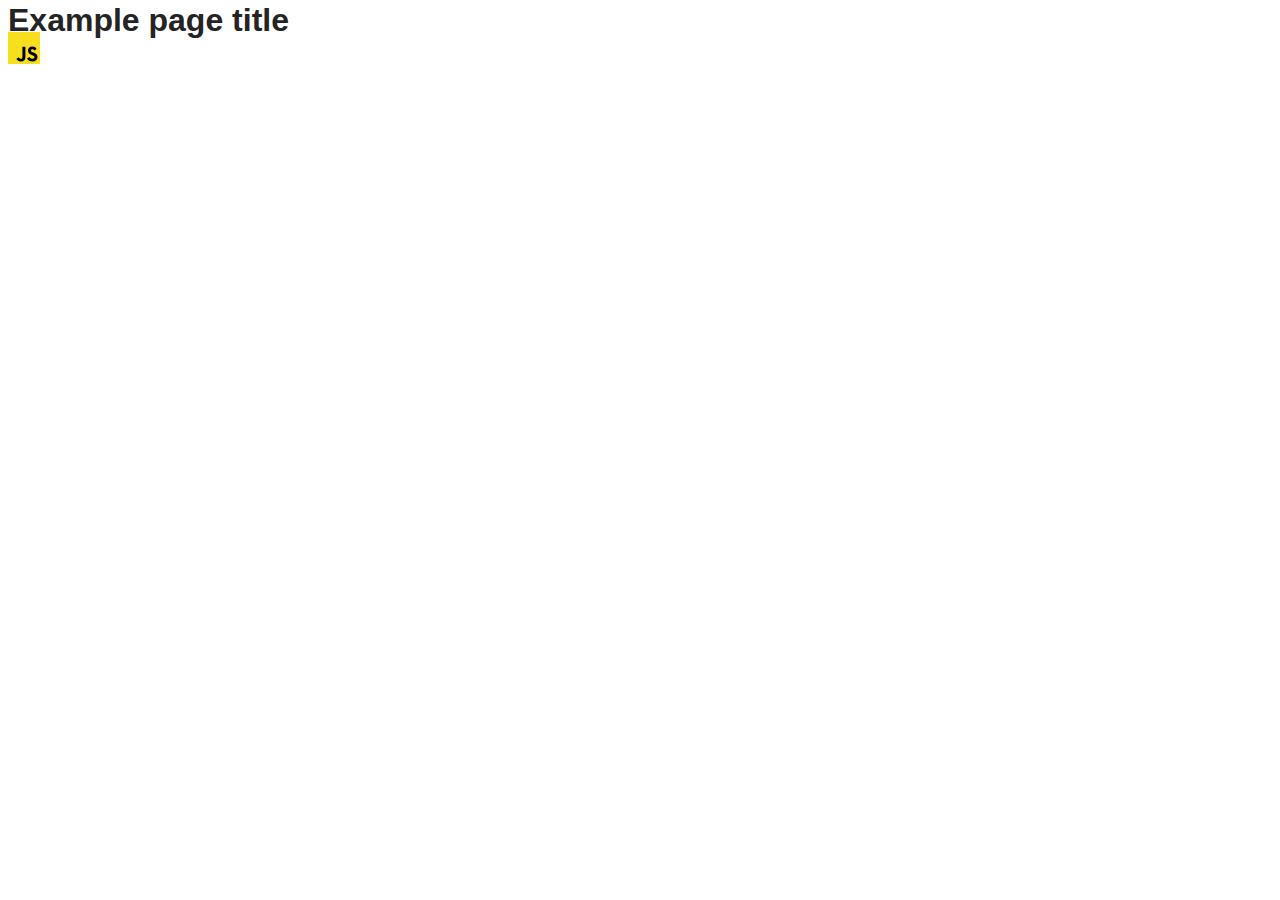
==== src/index.html @ 8ebcab17 "Initial commit" ====
<!DOCTYPE html>
<html lang="en">
  <head>
    <meta charset="UTF-8" />
    <link rel="icon" type="image/svg+xml" href="/favicon.svg" />
    <meta name="viewport" content="width=device-width, initial-scale=1.0" />
    <title>Vanilla App Template</title>
    <link rel="stylesheet" href="./css/styles.css" />
  </head>
  <body>
    <load ="partials/header.html" />

    <section>
      <h1>Example page title</h1>
      <!-- Path to images as from index.html file -->
      <img src="./img/javascript.svg" alt="" />
    </section>

    <!-- Loads the specified .html file -->
    <load ="partials/vite-promo.html" />

    <script type="module" src="./main.js"></script>
  </body>
</html>
---- src/css/styles.css ----
/**
  |============================
  | include css partials with
  | default @import url()
  |============================
*/
@import url('./reset.css');
@import url('./vite-promo.css');
@import url('./header.css');

:root {
  font-family: Inter, Avenir, Helvetica, Arial, sans-serif;
  font-size: 16px;
  line-height: 24px;
  font-weight: 400;

  color: #242424;
  background-color: rgba(255, 255, 255, 0.87);

  font-synthesis: none;
  text-rendering: optimizeLegibility;
  -webkit-font-smoothing: antialiased;
  -moz-osx-font-smoothing: grayscale;
  -webkit-text-size-adjust: 100%;
}
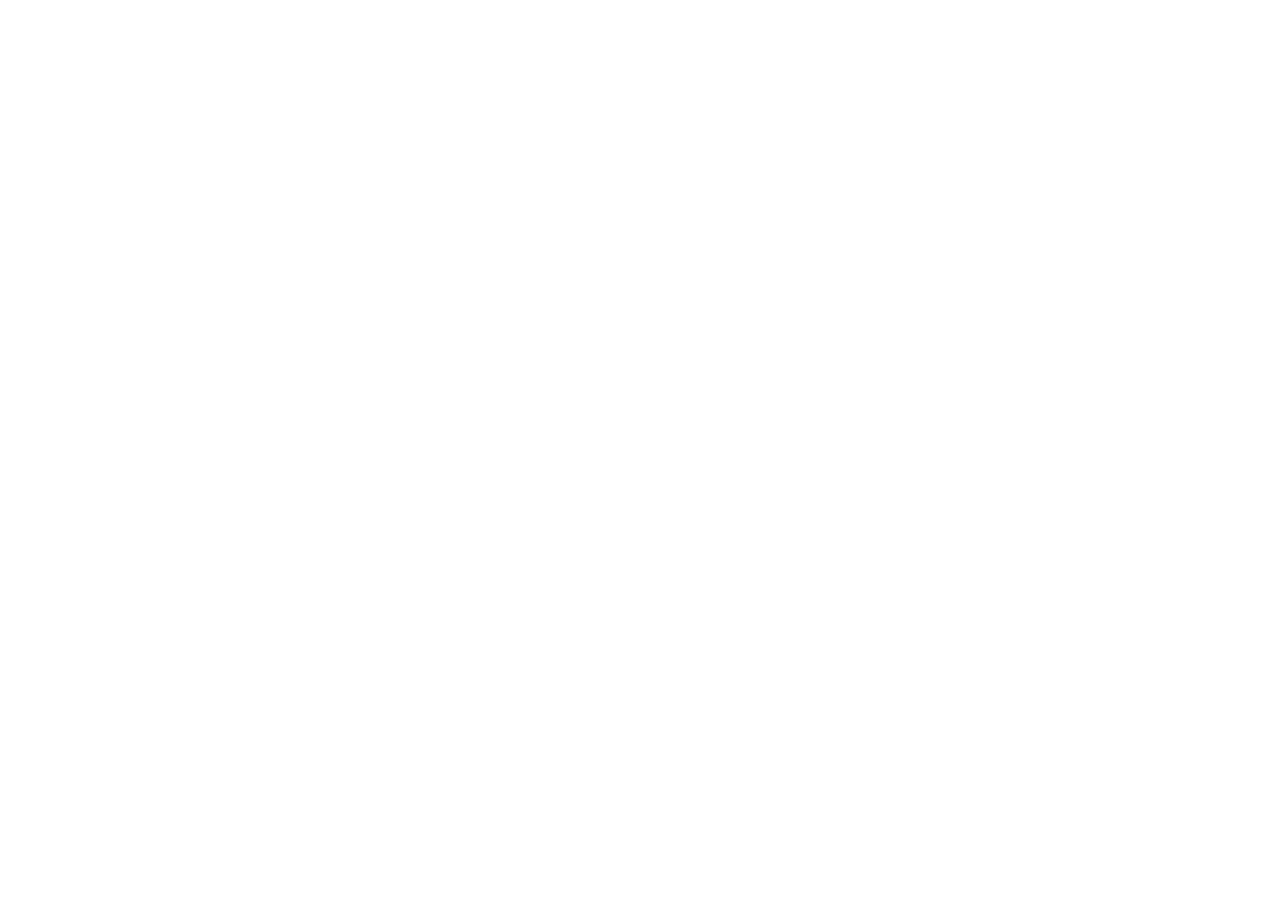
==== commit d56d1ca2: "start" ====
--- a/src/index.html
+++ b/src/index.html
@@ -2,22 +2,14 @@
 <html lang="en">
   <head>
     <meta charset="UTF-8" />
-    <link rel="icon" type="image/svg+xml" href="/favicon.svg" />
+
     <meta name="viewport" content="width=device-width, initial-scale=1.0" />
     <title>Vanilla App Template</title>
     <link rel="stylesheet" href="./css/styles.css" />
   </head>
   <body>
-    <load ="partials/header.html" />
+  
 
-    <section>
-      <h1>Example page title</h1>
-      <!-- Path to images as from index.html file -->
-      <img src="./img/javascript.svg" alt="" />
-    </section>
-
-    <!-- Loads the specified .html file -->
-    <load ="partials/vite-promo.html" />
 
     <script type="module" src="./main.js"></script>
   </body>
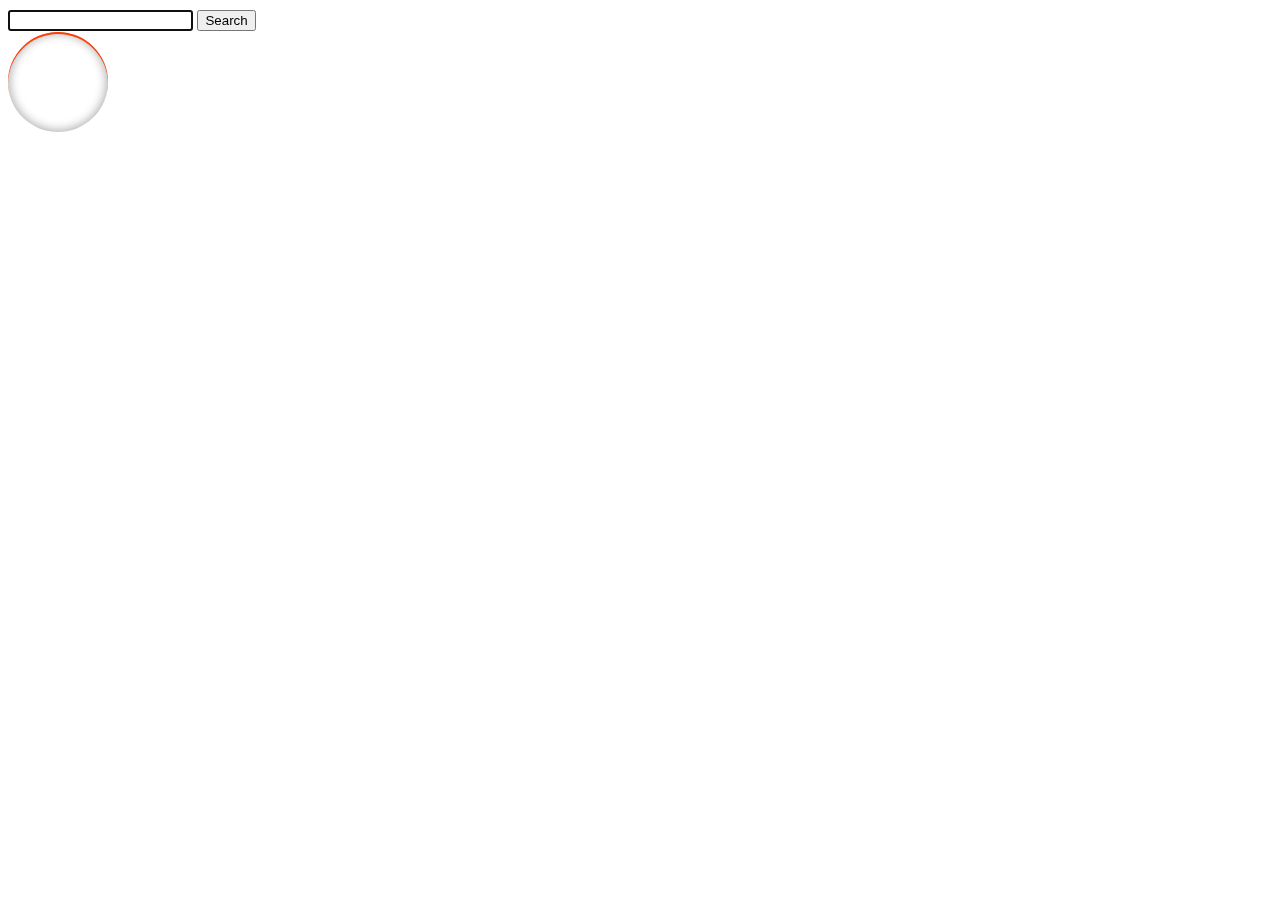
==== commit 691c08b5: "start2" ====
--- a/src/index.html
+++ b/src/index.html
@@ -4,11 +4,20 @@
     <meta charset="UTF-8" />
 
     <meta name="viewport" content="width=device-width, initial-scale=1.0" />
-    <title>Vanilla App Template</title>
+    <title>DS-goit-js-hw-11</title>
     <link rel="stylesheet" href="./css/styles.css" />
   </head>
   <body>
   
+    <form class="feedback-form" autocomplete="off">
+      <label>
+        <input type="text" name="search" autofocus />
+      </label>
+      <button type="submit">Search</button>
+    </form>
+    <ul class="gallery"></ul>
+
+<div class="loader"></div>
 
 
     <script type="module" src="./main.js"></script>
--- a/src/css/styles.css
+++ b/src/css/styles.css
@@ -23,3 +23,38 @@
   -moz-osx-font-smoothing: grayscale;
   -webkit-text-size-adjust: 100%;
 }
+
+
+/* =======LOADER======= */
+.loader {
+  position: relative;
+  width: 100px;
+  height: 100px;
+}
+
+.loader:before,
+.loader:after {
+  content: '';
+  border-radius: 50%;
+  position: absolute;
+  inset: 0;
+  box-shadow: 0 0 10px 2px rgba(0, 0, 0, 0.3) inset;
+}
+
+.loader:after {
+  box-shadow: 0 2px 0 #FF3D00 inset;
+  animation: rotate 2s linear infinite;
+}
+
+@keyframes rotate {
+  0% {
+    transform: rotate(0)
+  }
+
+  100% {
+    transform: rotate(360deg)
+  }
+}
+
+
+/* ======/LOADER======= */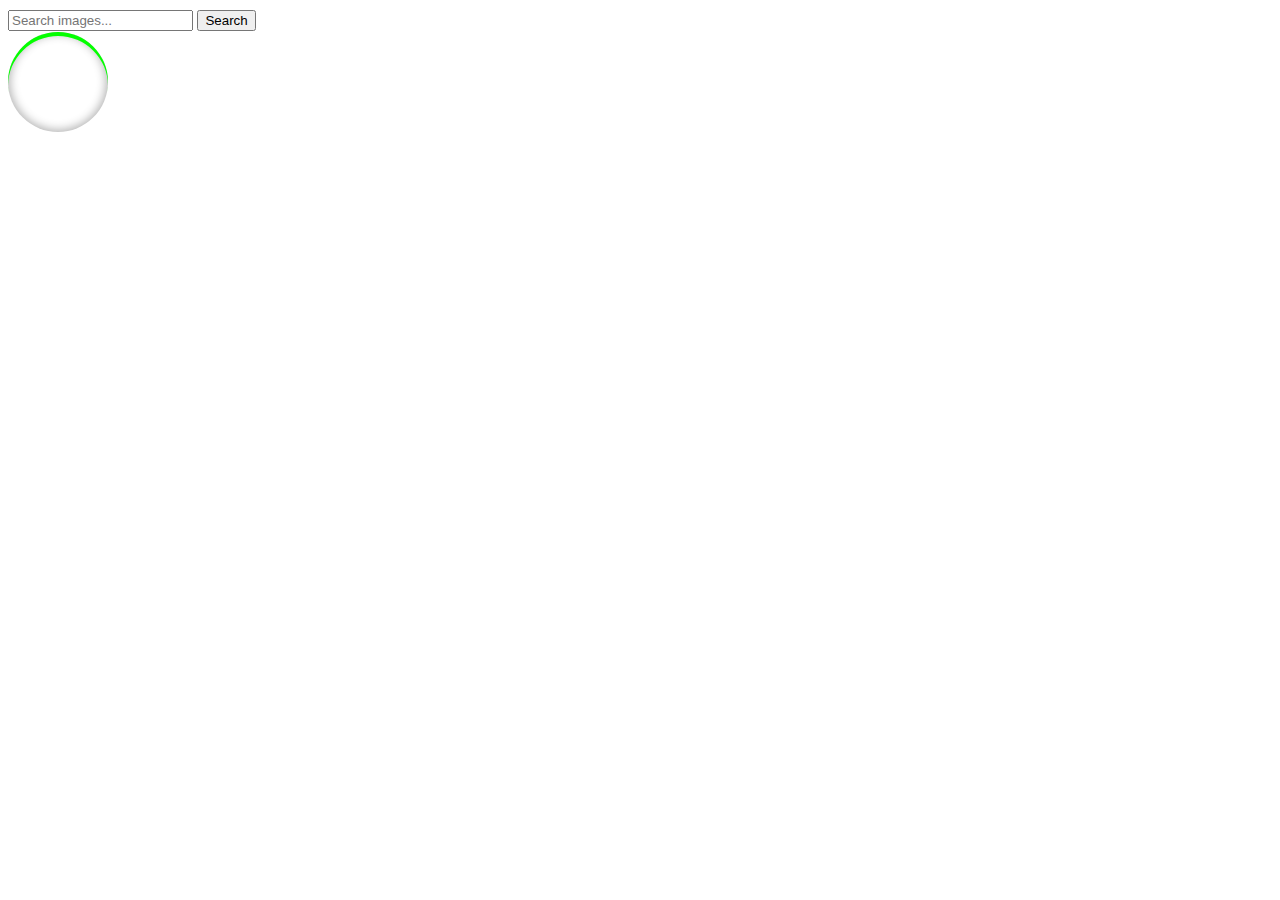
==== commit e6aaa2c3: "js done" ====
--- a/src/index.html
+++ b/src/index.html
@@ -8,17 +8,13 @@
     <link rel="stylesheet" href="./css/styles.css" />
   </head>
   <body>
-  
-    <form class="feedback-form" autocomplete="off">
-      <label>
-        <input type="text" name="search" autofocus />
-      </label>
+    <form class="form">
+      <input type="text" name="search" placeholder="Search images..." />
       <button type="submit">Search</button>
     </form>
     <ul class="gallery"></ul>
 
-<div class="loader"></div>
-
+    <div class="loader"></div>
 
     <script type="module" src="./main.js"></script>
   </body>
--- a/src/css/styles.css
+++ b/src/css/styles.css
@@ -5,8 +5,6 @@
   |============================
 */
 @import url('./reset.css');
-@import url('./vite-promo.css');
-@import url('./header.css');
 
 :root {
   font-family: Inter, Avenir, Helvetica, Arial, sans-serif;
@@ -23,6 +21,10 @@
   -moz-osx-font-smoothing: grayscale;
   -webkit-text-size-adjust: 100%;
 }
+
+
+
+
 
 
 /* =======LOADER======= */
@@ -42,8 +44,8 @@
 }
 
 .loader:after {
-  box-shadow: 0 2px 0 #FF3D00 inset;
-  animation: rotate 2s linear infinite;
+  box-shadow: 0 4px 0 #04ff00 inset;
+  animation: rotate 1.5s linear infinite;
 }
 
 @keyframes rotate {
@@ -56,5 +58,13 @@
   }
 }
 
+.loaded_hiding .loader {
+  transition: 0.3s opacity;
+  opacity: 0;
+}
+
+.loaded .loader {
+  display: none;
+}
 
 /* ======/LOADER======= */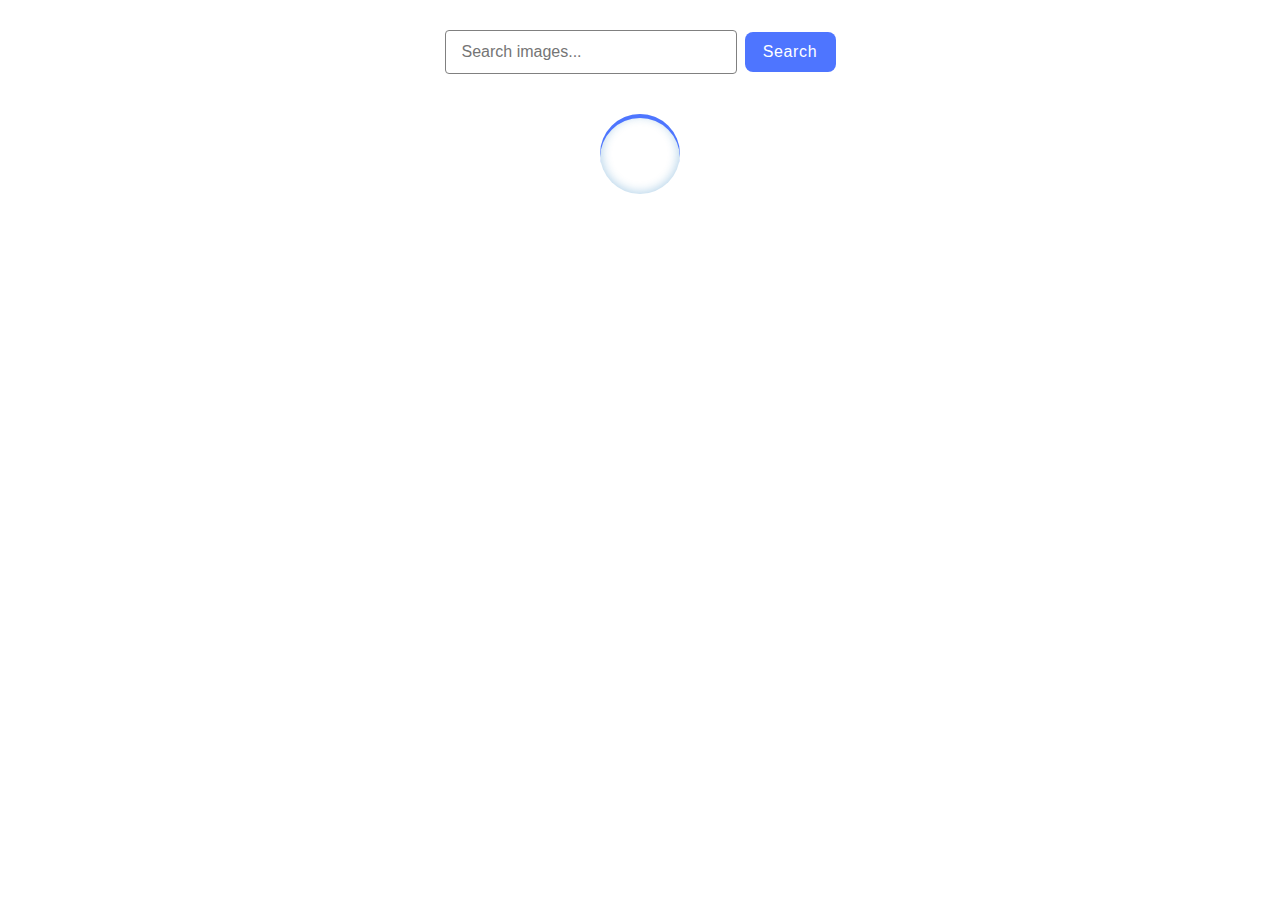
==== commit 4171fb35: "hw-done" ====
--- a/src/index.html
+++ b/src/index.html
@@ -8,14 +8,12 @@
     <link rel="stylesheet" href="./css/styles.css" />
   </head>
   <body>
-    <form class="form">
+    <form class="form" autocomplete="off">
       <input type="text" name="search" placeholder="Search images..." />
       <button type="submit">Search</button>
     </form>
     <ul class="gallery"></ul>
-
     <div class="loader"></div>
-
     <script type="module" src="./main.js"></script>
   </body>
 </html>
--- a/src/css/styles.css
+++ b/src/css/styles.css
@@ -11,10 +11,8 @@
   font-size: 16px;
   line-height: 24px;
   font-weight: 400;
-
   color: #242424;
   background-color: rgba(255, 255, 255, 0.87);
-
   font-synthesis: none;
   text-rendering: optimizeLegibility;
   -webkit-font-smoothing: antialiased;
@@ -22,16 +20,104 @@
   -webkit-text-size-adjust: 100%;
 }
 
+body {
+  max-width: 1440px;
+  display: block;
+  box-sizing: border-box;
+  background-color: #fff;
+  color: #212121;
+  margin-top: 30px;
+  margin-left: auto;
+  margin-right: auto;
+}
 
+form {
+  display: flex;
+  justify-content: center;
+  align-items: center;
+  margin-bottom: 15px;
+}
 
+input {
+  width: 272px;
+  height: 40px;
+  border: 1px solid #808080;
+  border-radius: 4px;
+  font-size: 16px;
+  padding-left: 16px;
+  margin-right: 8px;
+}
 
+button {
+  border-radius: 8px;
+  border: none;
+  padding: 8px 16px;
+  width: 91px;
+  height: 40px;
+  font-family: 'Montserrat', sans-serif;
+  font-weight: 500;
+  font-size: 16px;
+  line-height: 1.5;
+  letter-spacing: 0.04em;
+  color: #fff;
+  background: #4e75ff;
+}
 
+button:hover {
+  background-color: #6c8cff;
+}
+
+.gallery {
+  display: flex;
+  margin: 20px;
+  justify-content: center;
+  flex-wrap: wrap;
+  gap: 24px;
+}
+
+.image-descript {
+  display: flex;
+  flex-direction: row;
+  justify-content: space-evenly;
+}
+
+.image-descript > li {
+  display: flex;
+  flex-direction: column;
+  align-items: center;
+  margin-top: 8px;
+  margin-bottom: 8px;
+}
+
+p,
+h3 {
+  font-size: 15px;
+}
+
+img {
+  display: block;
+  height: 180px;
+  width: 360px;
+  object-fit: cover;
+}
+
+.img-blok {
+  width: 360px;
+  border: #808080 solid 1px;
+  box-shadow: 0 0 5px 2px rgba(0, 0, 0, 0.3);
+}
 
 /* =======LOADER======= */
+
 .loader {
+  display: flex;
+  justify-content: center;
+  align-items: center;
   position: relative;
-  width: 100px;
-  height: 100px;
+  width: 80px;
+  height: 80px;
+  margin: auto;
+  margin-top: 20px;
 }
 
 .loader:before,
@@ -40,21 +126,21 @@
   border-radius: 50%;
   position: absolute;
   inset: 0;
-  box-shadow: 0 0 10px 2px rgba(0, 0, 0, 0.3) inset;
+  box-shadow: 0 0 10px 2px rgba(29, 124, 188, 0.3) inset;
 }
 
 .loader:after {
-  box-shadow: 0 4px 0 #04ff00 inset;
+  box-shadow: 0 4px 0 #4e75ff inset;
   animation: rotate 1.5s linear infinite;
 }
 
 @keyframes rotate {
   0% {
-    transform: rotate(0)
+    transform: rotate(0);
   }
 
   100% {
-    transform: rotate(360deg)
+    transform: rotate(360deg);
   }
 }
 
@@ -67,4 +153,4 @@
   display: none;
 }
 
-/* ======/LOADER======= */+/* ======/LOADER======= */
